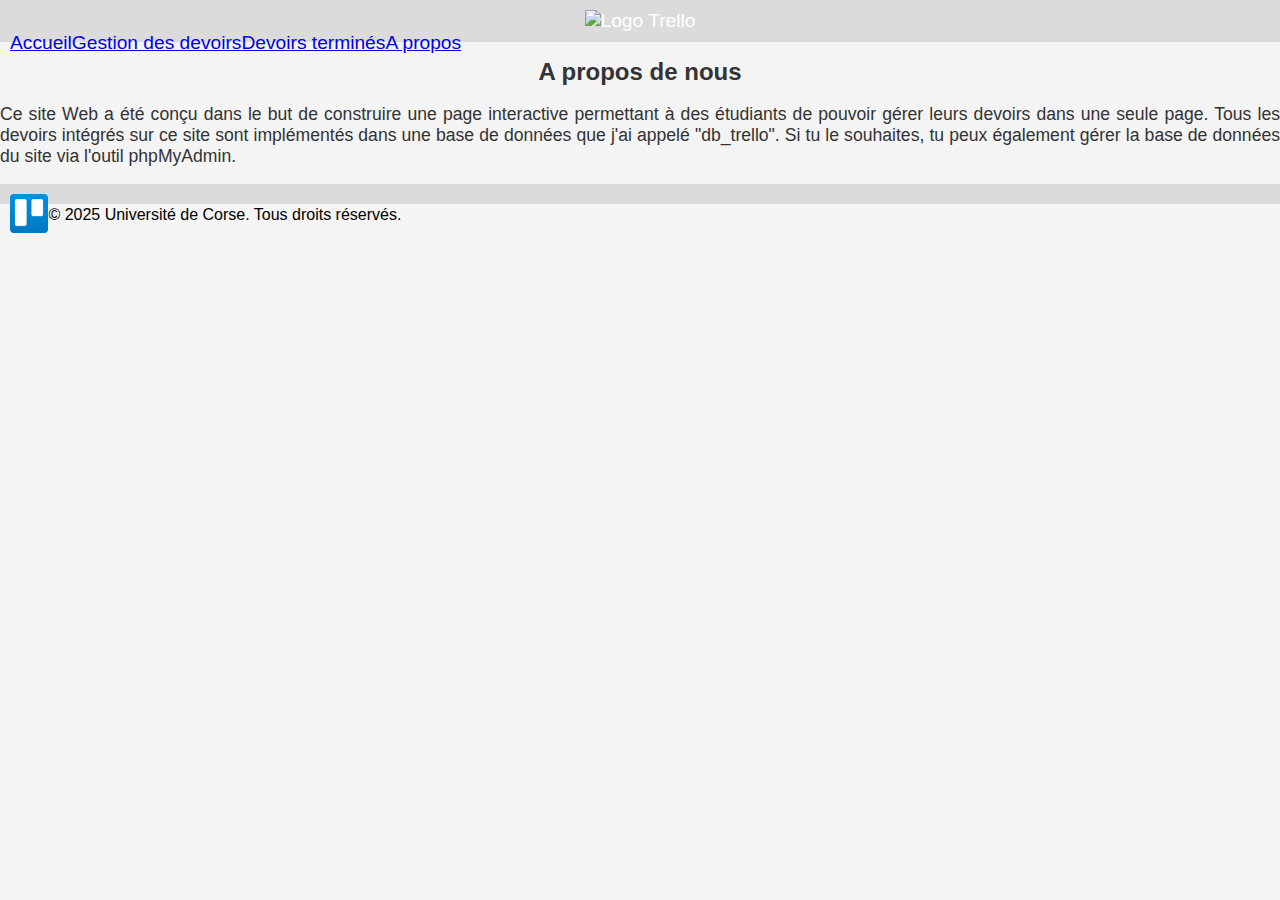
==== about.html @ ee502bc4 "Add files via upload" ====
<!DOCTYPE html>
<html lang="fr">

<head>

    <title>A propos de nous</title>
    <link rel="stylesheet" href="style.css">
    <!-- insertion des méta-données relatives à la page. -->
    <meta charset="UTF-8">
    <meta http-equiv="X-UA-Compatible" content="IE=edge">
    <meta name="viewport" content="width=device-width, initial-scale=1.0">
    <meta name="format-detection" content="telephone=no">
    <meta name="apple-mobile-web-app-capable" content="yes">
    <meta name="author" content="Lucca Torrese">
    <meta name="keywords" content="trello,travail,devoirs,work,javascript">
    <meta name="description" content="Retrouve tous tes devoirs à faire sur un seul site.">
    <link rel="icon" href="images/clipboard_120835.png">

</head>

<body>
    <!-- Présentation du site -->

    <header>
        <img src="images/Logo_Trello.svg" alt="Logo Trello" style="height: auto; width: 10vw;">
        <nav>
            <ul>
                <li><a href="index.html">Accueil</a></li>
                <li><a href="homework.php">Gestion des devoirs</a></li>
                <li><a href="workdone.php">Devoirs terminés</a></li>
                <li><a href="about.html">A propos</a></li>
            </ul>
        </nav>
    </header>

    <div class="about">
        <h1>A propos de nous</h1>
        <p>
            Ce site Web a été conçu dans le but de construire une page interactive permettant à des étudiants
            de pouvoir gérer leurs devoirs dans une seule page. Tous les devoirs intégrés sur ce site sont
            implémentés dans une base de données que j'ai appelé "db_trello". Si tu le souhaites, tu 
			peux également gérer la base de données du site via l'outil phpMyAdmin.
        </p>

    </div>

    <!-- pied de page -->
    <footer>
        <nav>
            <ul>
                <li><img src="images/trello_simple.png" alt="Logo Trello sans lettres" style="height: auto; width: 3vw;"></li>
                <li> © 2025 Université de Corse. Tous droits réservés. </li>
            </ul>
        </nav>
    </footer>

</body>
</html>
---- style.css ----
body {
    font-family: Verdana, sans-serif;
    margin: 0;
    padding: 0;
    background-color: #f4f4f4;
    color: #333;
}

header {
    background: #dbdbdb;
    color: #fff;
    padding: 3px;
    text-align: center;
    font-size: 1.2rem;
    padding: 10px;
}

footer {
    background: #dbdbdb;
    color: #fff;
    text-align: center;
    padding: 10px;
}

h1 {
    font-size: 1.5rem;
    text-align: center;
    font-weight: bold;
}

p {
    font-size: 1.1rem;
    text-align: justify;
}

nav {
    height: 100%;
    vertical-align: middle;
    width: 100%;
    color: white;
    text-decoration: none;
}

ul {
    list-style-type: none;
    display: flex;
    justify-content: space-around;
    align-items: center;
    padding: 0;
    margin: 0;
    color: black;
    text-decoration: none;
    float: inline-start;
}

.text {
    max-width: 800px;
    margin: 0 auto;
    padding: 20px;
    text-align: justify;
    line-height: 1.8;
}

.card {
    background-color: #323232;
    color: white;
    border-radius: 15px;
    margin: 0 auto;
    border: solid 2px #212529;
    display: block;
    line-height: 2rem;
    text-align: center;
    max-width: 25vw;
}

.card-header {
    height: 25px;
    display: flex;
    justify-content: center;
    align-items: center;
    padding: 10px;
}

.card-header-text {
    font-weight: bold;
    font-size: 20px;
    margin-right: 10px;
}

.card-header-img {
    width: 30px;
    height: 30px;
}

.card-content {
    border-bottom-left-radius: 15px;
    border-bottom-right-radius: 15px;
    padding: 15px;
    display: flex;
    flex-direction: column;
}

.sub-card {
    background-color: lightgrey;
    padding: 15px;
    border-radius: 5px;
    margin: 5px;
    display: flex;
    flex-direction: column;
    color: black;
}

.add {
    font-weight: bold;
    display: flex;
    justify-content: center;
    align-items: center;
}

.add:hover {
    background-color: darkgrey;
    color: white;
    content: 'Ajouter un devoir...';
}

.homework-text {
    max-width: 50vw;
    margin: 0 auto;
    padding: 20px;
    text-align: justify;
    line-height: 1.8;
}

.homework-text button {
    background-color: #1f883d;
    color: white;
    padding: 15px 32px;
    font-size: 16px;
    max-width: 50vw;
}

.homework-text button:hover {
    background-color: #155f2a;
    color: white;
}
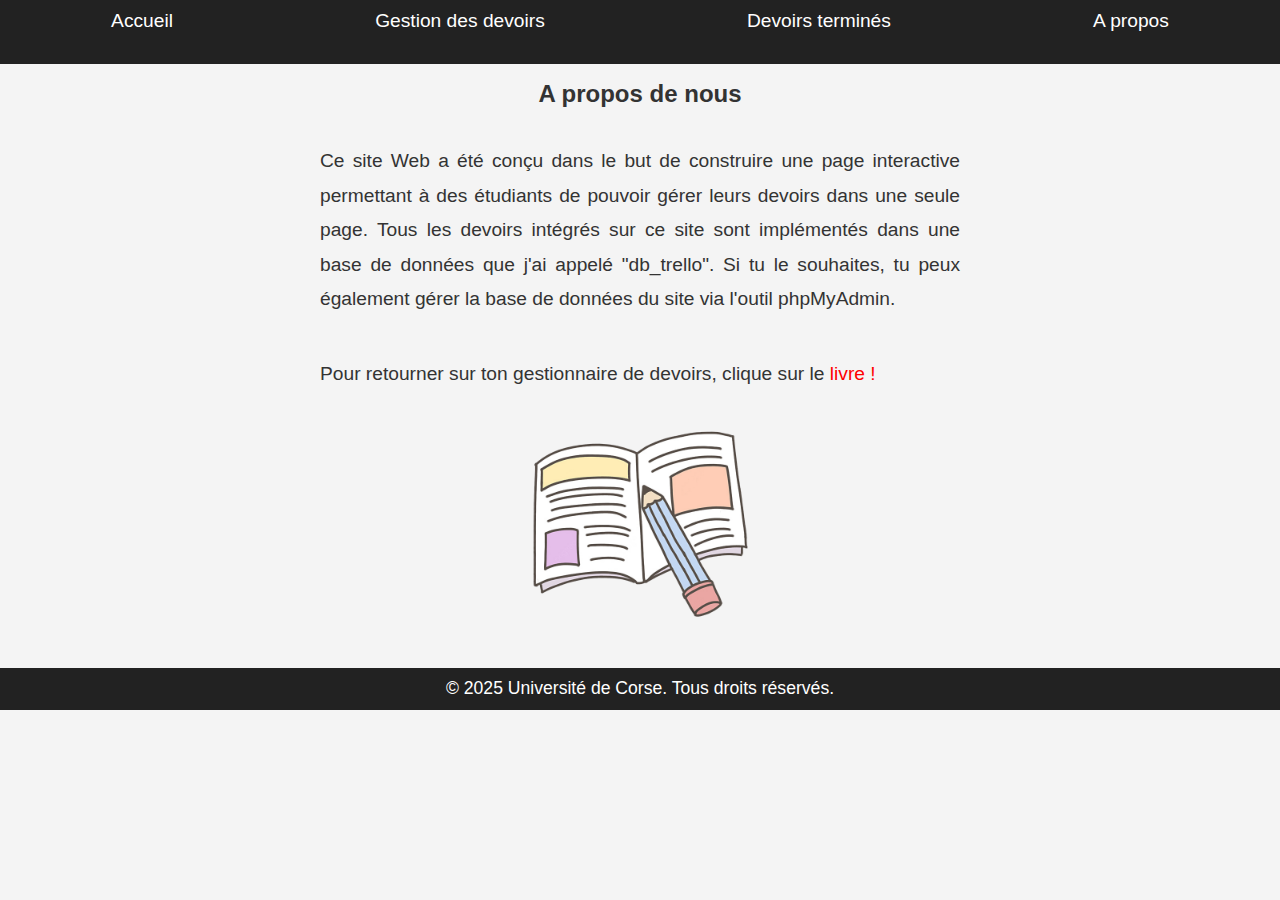
==== commit 8bc6a8ba: "Add files via upload" ====
--- a/about.html
+++ b/about.html
@@ -22,7 +22,6 @@
     <!-- Présentation du site -->
 
     <header>
-        <img src="images/Logo_Trello.svg" alt="Logo Trello" style="height: auto; width: 10vw;">
         <nav>
             <ul>
                 <li><a href="index.html">Accueil</a></li>
@@ -41,6 +40,12 @@
             implémentés dans une base de données que j'ai appelé "db_trello". Si tu le souhaites, tu 
 			peux également gérer la base de données du site via l'outil phpMyAdmin.
         </p>
+        <p>
+            Pour retourner sur ton gestionnaire de devoirs, clique sur le <a href="homework.php" style="color: red;">livre !</a>
+            <a href="homework.php">
+                <img src="images/homework.png" alt="Illustration devoirs" style="max-width: 20vw; display: block; margin: 0 auto;">
+            </a>
+        </p>
 
     </div>
 
@@ -48,7 +53,6 @@
     <footer>
         <nav>
             <ul>
-                <li><img src="images/trello_simple.png" alt="Logo Trello sans lettres" style="height: auto; width: 3vw;"></li>
                 <li> © 2025 Université de Corse. Tous droits réservés. </li>
             </ul>
         </nav>
--- a/style.css
+++ b/style.css
@@ -5,22 +5,27 @@
     padding: 0;
     background-color: #f4f4f4;
     color: #333;
+    justify-content: center;
+    align-items: center;
+    height: 100vh;
 }
 
 header {
-    background: #dbdbdb;
+    background: #222222;
     color: #fff;
-    padding: 3px;
     text-align: center;
     font-size: 1.2rem;
     padding: 10px;
+    height: 44px;
 }
 
 footer {
-    background: #dbdbdb;
+    background: #222222;
     color: #fff;
     text-align: center;
+    font-size: 1.1rem;
     padding: 10px;
+    height: 22px;
 }
 
 h1 {
@@ -30,16 +35,12 @@
 }
 
 p {
-    font-size: 1.1rem;
+    font-size: 1.2rem;
     text-align: justify;
-}
-
-nav {
-    height: 100%;
-    vertical-align: middle;
-    width: 100%;
-    color: white;
-    text-decoration: none;
+    max-width: 50vw;
+    margin: 0 auto;
+    padding: 20px;
+    line-height: 1.8;
 }
 
 ul {
@@ -49,17 +50,17 @@
     align-items: center;
     padding: 0;
     margin: 0;
-    color: black;
-    text-decoration: none;
-    float: inline-start;
+    color: white;
 }
 
-.text {
-    max-width: 800px;
-    margin: 0 auto;
-    padding: 20px;
-    text-align: justify;
-    line-height: 1.8;
+a {
+    color: white;
+    text-decoration: none;
+}
+
+a:hover {
+    color: lightgray;
+    text-decoration: underline;
 }
 
 .card {
@@ -129,18 +130,29 @@
     margin: 0 auto;
     padding: 20px;
     text-align: justify;
-    line-height: 1.8;
+    line-height: 1.5;
 }
 
-.homework-text button {
-    background-color: #1f883d;
+#add-button, #change-button, #delete-button {
     color: white;
-    padding: 15px 32px;
-    font-size: 16px;
-    max-width: 50vw;
+    border: none;
+    padding: 10px 20px;
+    border-radius: 5px;
+    font-size: 1.2rem;
+    height: 50px;
 }
 
-.homework-text button:hover {
-    background-color: #155f2a;
-    color: white;
+#add-button:hover {
+    background-color: #3e9723;
+    font-weight: bold;
+}
+
+#change-button:hover {
+    background-color: #9fa812;
+    font-weight: bold;
+}
+
+#delete-button:hover {
+    background-color: #a01515;
+    font-weight: bold;
 }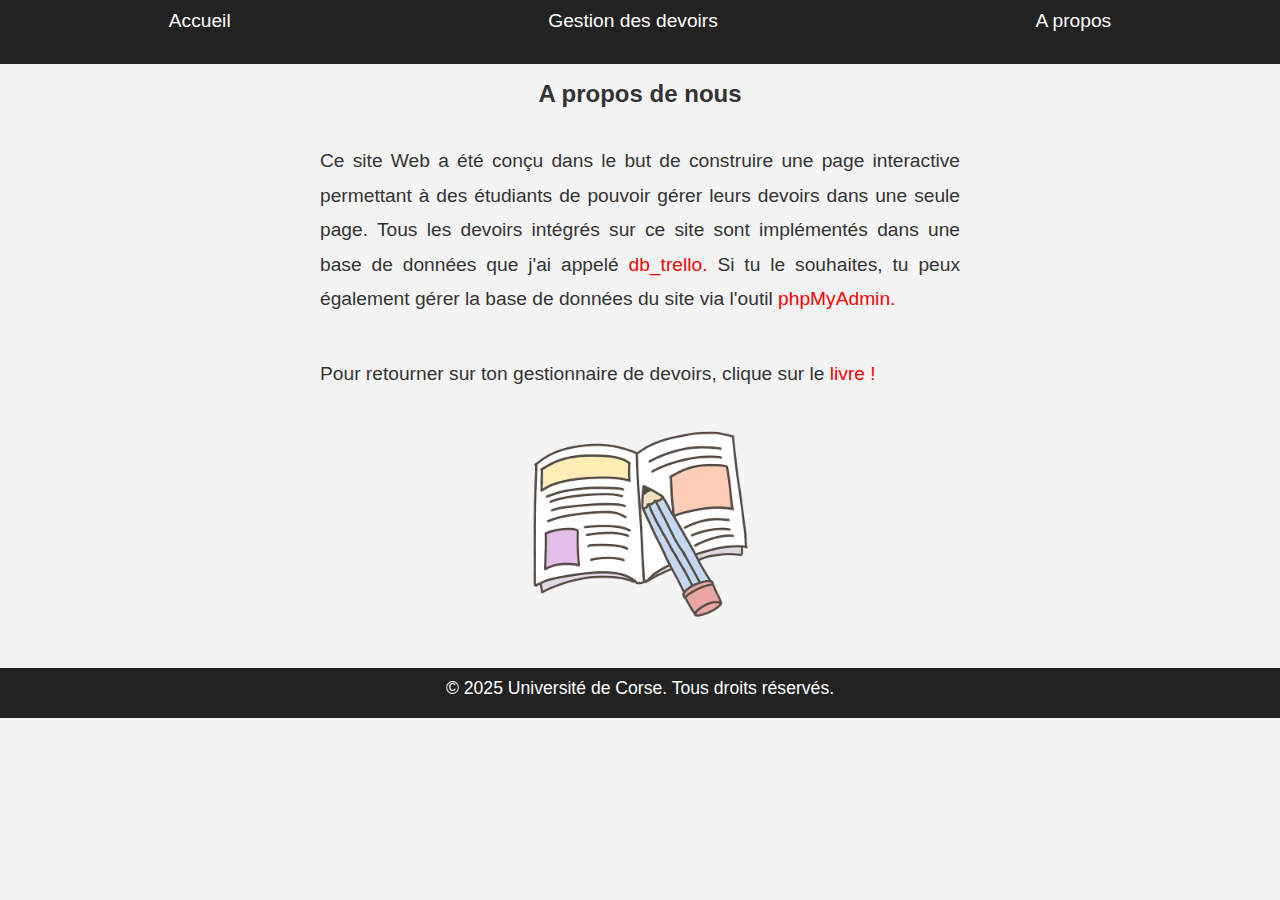
==== commit f7b8bf0b: "Add files via upload" ====
--- a/about.html
+++ b/about.html
@@ -14,7 +14,7 @@
     <meta name="author" content="Lucca Torrese">
     <meta name="keywords" content="trello,travail,devoirs,work,javascript">
     <meta name="description" content="Retrouve tous tes devoirs à faire sur un seul site.">
-    <link rel="icon" href="images/clipboard_120835.png">
+    <link rel="icon" href="images/trello_simple.png">
 
 </head>
 
@@ -26,7 +26,6 @@
             <ul>
                 <li><a href="index.html">Accueil</a></li>
                 <li><a href="homework.php">Gestion des devoirs</a></li>
-                <li><a href="workdone.php">Devoirs terminés</a></li>
                 <li><a href="about.html">A propos</a></li>
             </ul>
         </nav>
@@ -37,8 +36,8 @@
         <p>
             Ce site Web a été conçu dans le but de construire une page interactive permettant à des étudiants
             de pouvoir gérer leurs devoirs dans une seule page. Tous les devoirs intégrés sur ce site sont
-            implémentés dans une base de données que j'ai appelé "db_trello". Si tu le souhaites, tu 
-			peux également gérer la base de données du site via l'outil phpMyAdmin.
+            implémentés dans une base de données que j'ai appelé <a href="db_trello.sql" style="color: red;">db_trello.</a>
+            Si tu le souhaites, tu peux également gérer la base de données du site via l'outil <a href="http://localhost/phpmyadmin" style="color: red;">phpMyAdmin.</a>
         </p>
         <p>
             Pour retourner sur ton gestionnaire de devoirs, clique sur le <a href="homework.php" style="color: red;">livre !</a>
--- a/style.css
+++ b/style.css
@@ -25,7 +25,7 @@
     text-align: center;
     font-size: 1.1rem;
     padding: 10px;
-    height: 22px;
+    height: 30px;
 }
 
 h1 {
@@ -67,12 +67,12 @@
     background-color: #323232;
     color: white;
     border-radius: 15px;
-    margin: 0 auto;
+    margin: 20px;
     border: solid 2px #212529;
-    display: block;
     line-height: 2rem;
     text-align: center;
-    max-width: 25vw;
+    max-width: 40vw;
+    display: inline-block;
 }
 
 .card-header {
@@ -126,20 +126,21 @@
 }
 
 .homework-text {
-    max-width: 50vw;
     margin: 0 auto;
     padding: 20px;
     text-align: justify;
     line-height: 1.5;
+    max-width: 50vw;
 }
 
-#add-button, #change-button, #delete-button {
+#add-button, #edit-button, #delete-button {
     color: white;
     border: none;
     padding: 10px 20px;
     border-radius: 5px;
     font-size: 1.2rem;
     height: 50px;
+    justify-content: space-around;
 }
 
 #add-button:hover {
@@ -147,7 +148,7 @@
     font-weight: bold;
 }
 
-#change-button:hover {
+#edit-button:hover {
     background-color: #9fa812;
     font-weight: bold;
 }
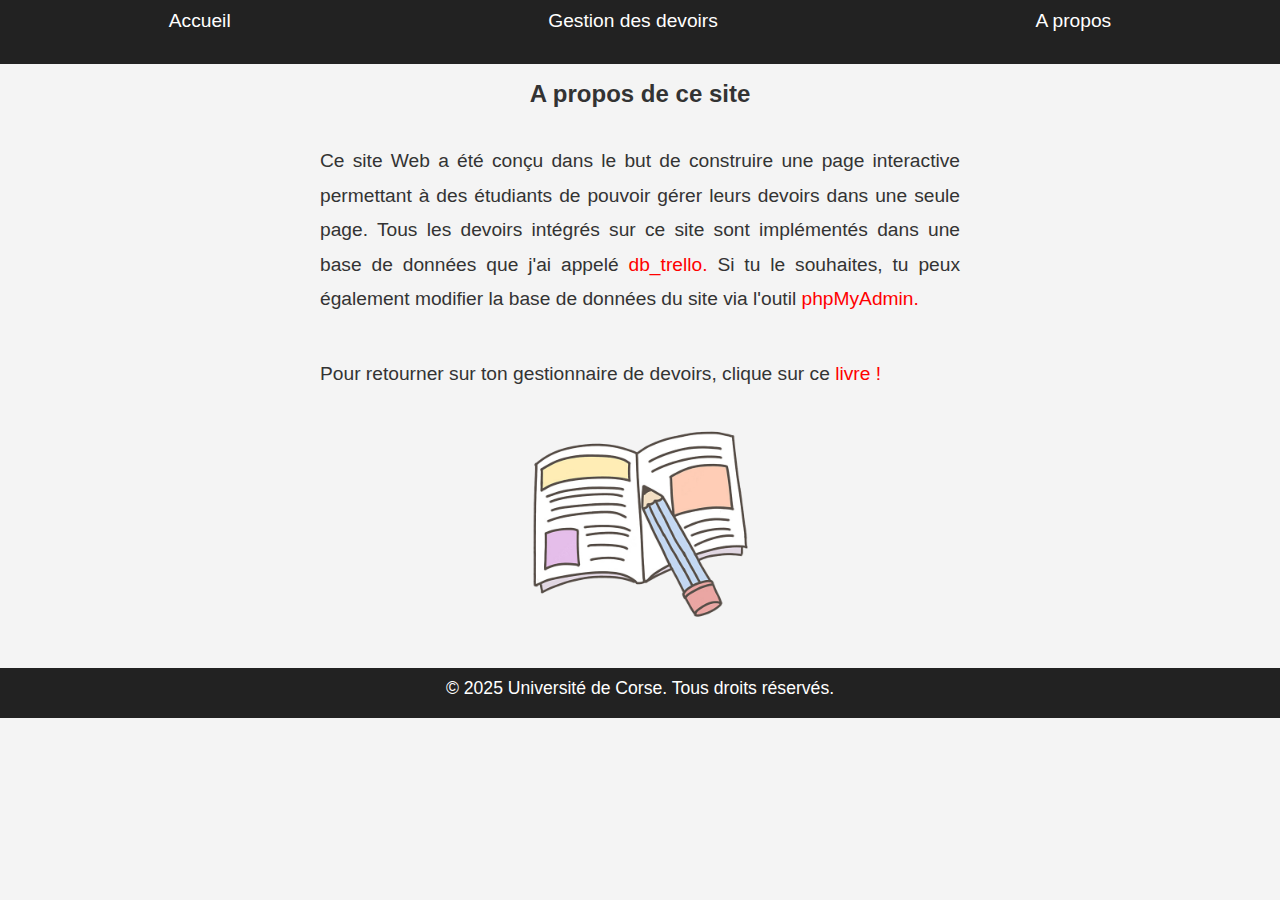
==== commit 08b545da: "Add files via upload" ====
--- a/about.html
+++ b/about.html
@@ -19,8 +19,8 @@
 </head>
 
 <body>
-    <!-- Présentation du site -->
 
+    <!-- en-tête -->
     <header>
         <nav>
             <ul>
@@ -31,16 +31,17 @@
         </nav>
     </header>
 
+    <!-- Histoire du site Web -->
     <div class="about">
-        <h1>A propos de nous</h1>
+        <h1>A propos de ce site</h1>
         <p>
             Ce site Web a été conçu dans le but de construire une page interactive permettant à des étudiants
             de pouvoir gérer leurs devoirs dans une seule page. Tous les devoirs intégrés sur ce site sont
             implémentés dans une base de données que j'ai appelé <a href="db_trello.sql" style="color: red;">db_trello.</a>
-            Si tu le souhaites, tu peux également gérer la base de données du site via l'outil <a href="http://localhost/phpmyadmin" style="color: red;">phpMyAdmin.</a>
+            Si tu le souhaites, tu peux également modifier la base de données du site via l'outil <a href="http://localhost/phpmyadmin" style="color: red;">phpMyAdmin.</a>
         </p>
         <p>
-            Pour retourner sur ton gestionnaire de devoirs, clique sur le <a href="homework.php" style="color: red;">livre !</a>
+            Pour retourner sur ton gestionnaire de devoirs, clique sur ce <a href="homework.php" style="color: red;">livre !</a>
             <a href="homework.php">
                 <img src="images/homework.png" alt="Illustration devoirs" style="max-width: 20vw; display: block; margin: 0 auto;">
             </a>
--- a/style.css
+++ b/style.css
@@ -5,9 +5,6 @@
     padding: 0;
     background-color: #f4f4f4;
     color: #333;
-    justify-content: center;
-    align-items: center;
-    height: 100vh;
 }
 
 header {
@@ -56,11 +53,6 @@
 a {
     color: white;
     text-decoration: none;
-}
-
-a:hover {
-    color: lightgray;
-    text-decoration: underline;
 }
 
 .card {
@@ -119,12 +111,6 @@
     align-items: center;
 }
 
-.add:hover {
-    background-color: darkgrey;
-    color: white;
-    content: 'Ajouter un devoir...';
-}
-
 .homework-text {
     margin: 0 auto;
     padding: 20px;
@@ -136,11 +122,12 @@
 #add-button, #edit-button, #delete-button {
     color: white;
     border: none;
-    padding: 10px 20px;
     border-radius: 5px;
     font-size: 1.2rem;
     height: 50px;
-    justify-content: space-around;
+    display: flex;
+    padding: 10px;
+    margin: 0.5em;
 }
 
 #add-button:hover {
@@ -156,4 +143,19 @@
 #delete-button:hover {
     background-color: #a01515;
     font-weight: bold;
-}+}
+
+a:hover {
+    color: lightgray;
+    text-decoration: underline;
+}
+
+.add:hover {
+    background-color: #f4f4f4;
+    color: white;
+}
+
+.sub-card:hover {
+    background-color: #f4f4f4;
+    color: black;
+}
